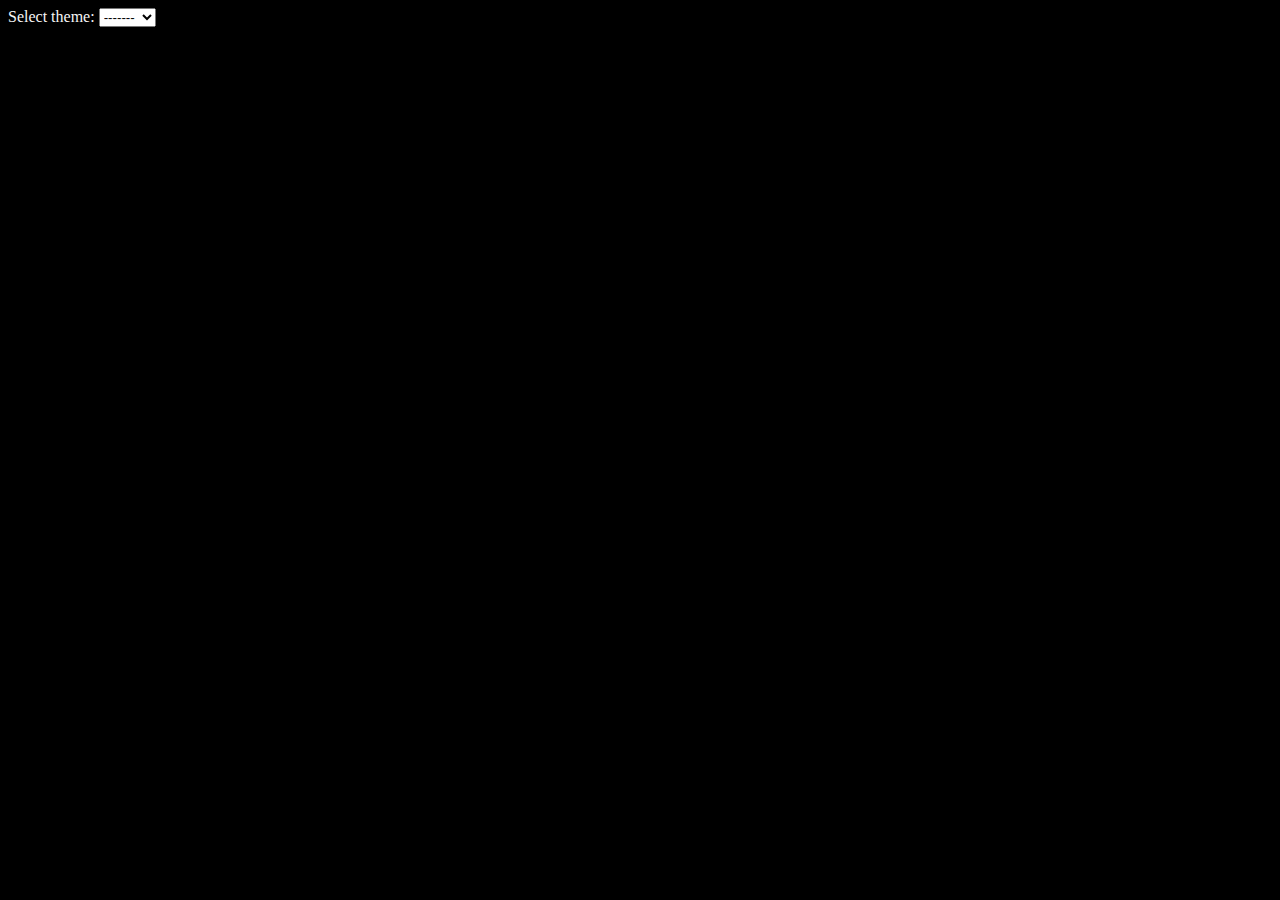
==== themes/index.html @ d6b807f2 "Setting up separate repository for easy to access, clean code" ====
<!DOCTYPE html>
<html lang="en">
<head>
    <meta charset="UTF-8">
    <meta http-equiv="X-UA-Compatible" content="IE=edge">
    <meta name="viewport" content="width=device-width, initial-scale=1.0">
    <link rel="stylesheet" href="style.css">
    <title>Themes</title>
</head>
<body>
    <label>Select theme: </label>
        <select id="theme">
            <option>-------</option>
            <option id="white" value="white">White</option>
            <option id="black" value="black">Black</option>
        </select>
<script src="main.js"></script> 
</body>
</html>
---- themes/style.css ----
body {
    color: whitesmoke;
    background-color: black;
}

h1 {
    display: flex;
    justify-content: center;
}

.search {
    display: flex;
    flex-direction: column;
    justify-content: center;
    align-items: center;
    max-width: 200px;
    margin: auto;

}
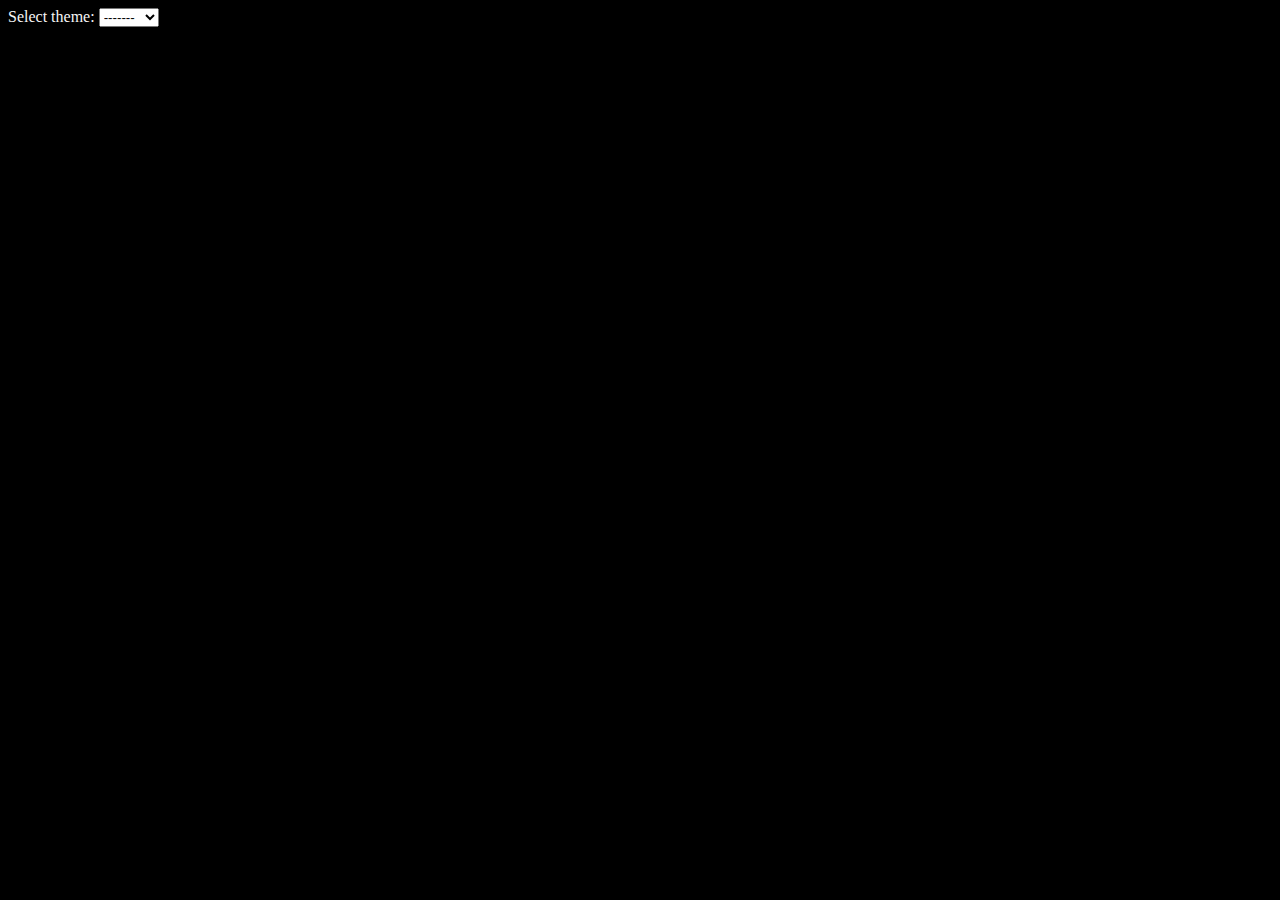
==== commit d080b802: "Added in more colours to the list." ====
--- a/themes/index.html
+++ b/themes/index.html
@@ -11,8 +11,11 @@
     <label>Select theme: </label>
         <select id="theme">
             <option>-------</option>
-            <option id="white" value="white">White</option>
-            <option id="black" value="black">Black</option>
+            <option value="white">White</option>
+            <option value="black">Black</option>
+            <option value="green">Green</option>
+            <option value="pink">Pink</option>
+            <option value="blue">Blue</option>
         </select>
 <script src="main.js"></script> 
 </body>
